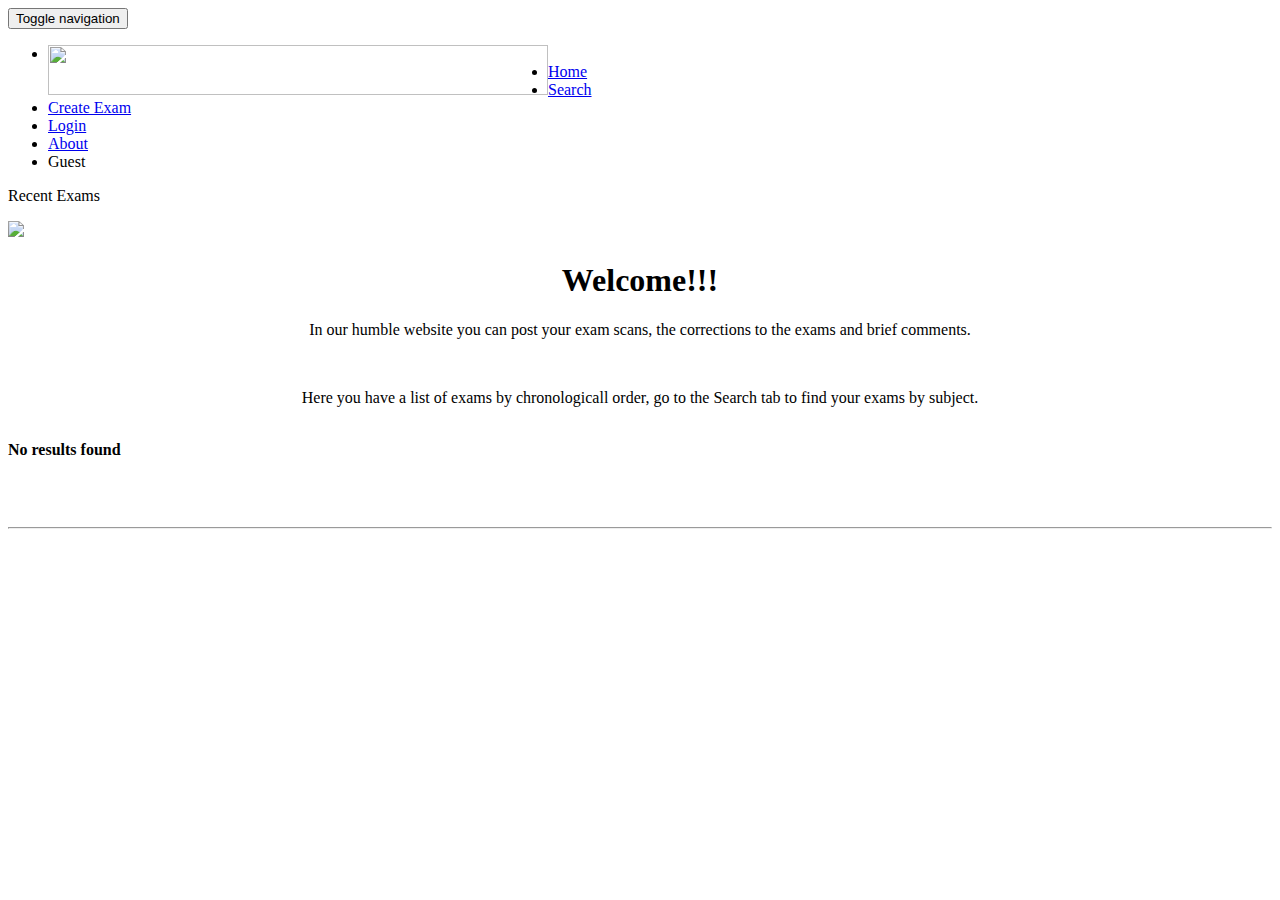
==== www/index.html @ cc3493a9 "web2" ====
<!DOCTYPE html>
<html lang="en">
<body background="./pics/papers.png">
<head>

    <meta charset="utf-8">
    <meta http-equiv="X-UA-Compatible" content="IE=edge">
    <meta name="viewport" content="width=device-width, initial-scale=1">
    <meta name="description" content="">
    <meta name="author" content="">

    <title>Exam Site</title>

 <link rel="stylesheet" href="https://maxcdn.bootstrapcdn.com/bootstrap/3.3.5/css/bootstrap.min.css" integrity="sha512-dTfge/zgoMYpP7QbHy4gWMEGsbsdZeCXz7irItjcC3sPUFtf0kuFbDz/ixG7ArTxmDjLXDmezHubeNikyKGVyQ==" crossorigin="anonymous">
    <link rel="stylesheet" type="text/css" href="./css/main.css">


    <!-- HTML5 Shim and Respond.js IE8 support of HTML5 elements and media queries -->
    <!-- WARNING: Respond.js doesn't work if you view the page via file:// -->
    <!--[if lt IE 9]>
        <script src="https://oss.maxcdn.com/libs/html5shiv/3.7.0/html5shiv.js"></script>
        <script src="https://oss.maxcdn.com/libs/respond.js/1.4.2/respond.min.js"></script>
    <![endif]-->

</head>

<body>

    <!-- Navigation -->
    <nav class="navbar navbar-inverse navbar-fixed-top" role="navigation">
        <div class="container">
            <!-- Brand and toggle get grouped for better mobile display -->
            <div class="navbar-header">
                <button type="button" class="navbar-toggle" data-toggle="collapse" data-target="#bs-example-navbar-collapse-1">
                    <span class="sr-only">Toggle navigation</span>
                    <span class="icon-bar"></span>
                    <span class="icon-bar"></span>
                    <span class="icon-bar"></span>
                </button>
               
            </div>
            <!-- Collect the nav links, forms, and other content for toggling -->
            <div class="collapse navbar-collapse" id="bs-example-navbar-collapse-1">
              
                    
                   
               
                <ul class="nav navbar-nav navbar-right">
                    <li >
                        <img src="./pics/examo.png" height="50" width="500"  style="float:left;">
                    </li>
                  <li >
                        <a href="./index.html">Home</a>
                    </li>
                    <li >
                        <a href="./search.html">Search</a>
                    </li>
                    <li>
                        <a href="./repositories.html">Create Exam</a>
                    </li>
                    <li>
                        <a href="./login.html">Login</a>
                    </li>
                     <li>
                        <a href="./about.html">About</a>
                    </li>
                     <li>
                        <a id=guestname >Guest</a>
                    </li>
                </ul>
            </div>
            <!-- /.navbar-collapse -->
        </div>
        <!-- /.container -->
    </nav>

    <!-- Page Content -->
    <div class="container">

        <div class="row">

            <div class="col-md-3">
                <p class="lead">Recent Exams</p>
             
            </div>

            <div class="col-md-9">

                <div class="thumbnail">
                    <img class="img-responsive" src="./pics/index.png" >
                    <div class="caption-full">
                
                        <h1 align="center">Welcome!!!
                        </h1>
                        <p align="center">In our humble website you can post your exam scans, the corrections to the exams and brief comments.  </p><br>
                     <p align="center">Here you have a list of exams by chronologicall order, go to the Search tab to find your exams by subject.  </p>
                    
                    </div>
                    
                </div>

        <div class="jumbotron list-content" >
       
  
     
  
    <ul class="list-group" id="search-users-list">
    </ul>
      
      <div>
          <span id="numberofresults"></span><br>
    <span id="examheader"></span>      
<span id="searchsubject"></span>
 <span id="searchdescription"></span>
<span id="searchimage"></span>
<img id="image" src="" >
          <br>
  <button class="btn btn-success" type="button" style="visibility:hidden; background-color:red" id="deleteifadmin" >Delete this exam! </button><br>
          
          <span id="correction"></span>
          <button class="btn btn-success" type="button" id="newcorrection2" style="visibility:hidden;">Leave a correction!</button><br>
          <span id="correctionresult"></span>
           <hr>
<!--<img id="image_correction" src="" >-->
        <br> <br> <span id="comment"></span>
          <button class="btn btn-success" type="button" id="newcomment" style="visibility:hidden;">Leave a comment!</button><br>
            <span id="commentresult"></span>
      
      
      </div>
      
  <br>  <button type="button" class="btn btn-info paginate-link" id="prev2" data-url="" style="visibility:hidden;"> <- Prev</button>
    <button type="button" class="btn btn-info paginate-link" id="next2" data-url="" style="visibility:hidden;">Next -></button>
  </div>
                


            </div>

        </div>

    </div>
    <!-- /.container -->

 

        <!-- Footer -->
       

   
    <!-- /.container -->

    <!-- jQuery -->
    <script src="js/jquery.js"></script>

    <!-- Bootstrap Core JavaScript -->
    <script src="js/bootstrap.min.js"></script>
<script src="./js/exam.js"></script>
</body>

</html>
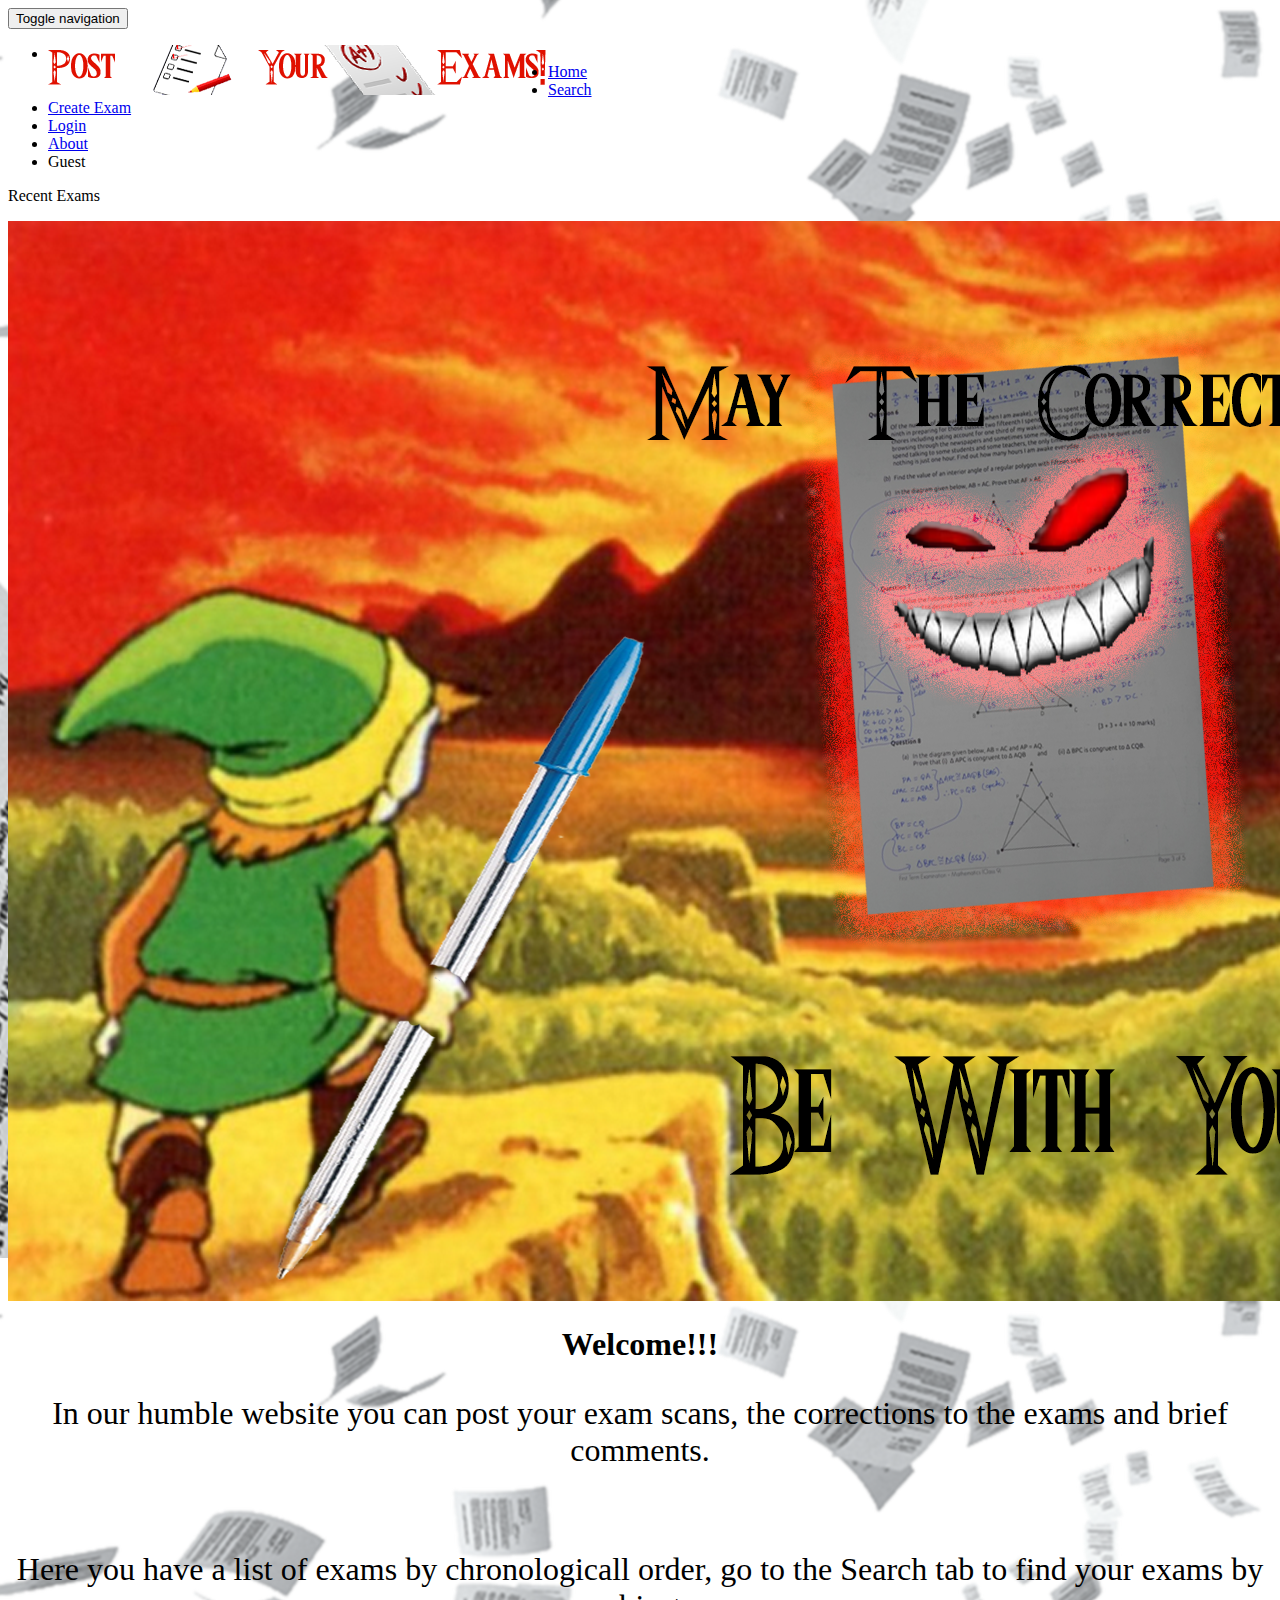
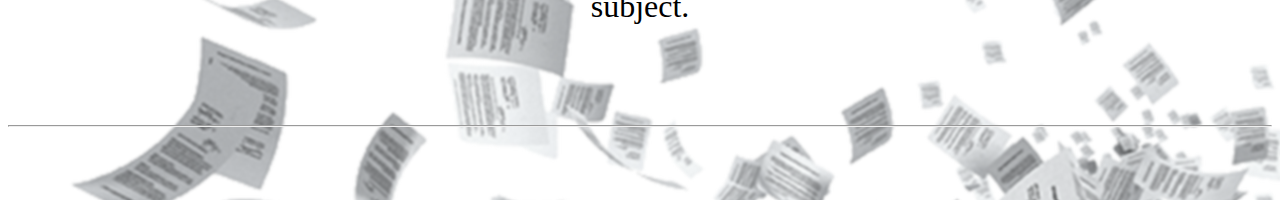
==== commit 73e515fe: "falta index arrelgat" ====
--- a/www/index.html
+++ b/www/index.html
@@ -92,8 +92,8 @@
                 
                         <h1 align="center">Welcome!!!
                         </h1>
-                        <p align="center">In our humble website you can post your exam scans, the corrections to the exams and brief comments.  </p><br>
-                     <p align="center">Here you have a list of exams by chronologicall order, go to the Search tab to find your exams by subject.  </p>
+                        <p align="center" style="font-size:200%;" >In our humble website you can post your exam scans, the corrections to the exams and brief comments.  </p><br>
+                     <p align="center" style="font-size:200%;">Here you have a list of exams by chronologicall order, go to the Search tab to find your exams by subject.  </p>
                     
                     </div>
                     
@@ -108,12 +108,11 @@
     </ul>
       
       <div>
-          <span id="numberofresults"></span><br>
-    <span id="examheader"></span>      
-<span id="searchsubject"></span>
- <span id="searchdescription"></span>
-<span id="searchimage"></span>
-<img id="image" src="" >
+        
+<span id="searchsubject2"></span>
+ <span id="searchdescription2"></span>
+<span id="searchimage2"></span>
+<img id="image2" src="" >
           <br>
   <button class="btn btn-success" type="button" style="visibility:hidden; background-color:red" id="deleteifadmin" >Delete this exam! </button><br>
           
@@ -129,10 +128,7 @@
       
       </div>
       
-  <br>  <button type="button" class="btn btn-info paginate-link" id="prev2" data-url="" style="visibility:hidden;"> <- Prev</button>
-    <button type="button" class="btn btn-info paginate-link" id="next2" data-url="" style="visibility:hidden;">Next -></button>
-  </div>
-                
+       
 
 
             </div>
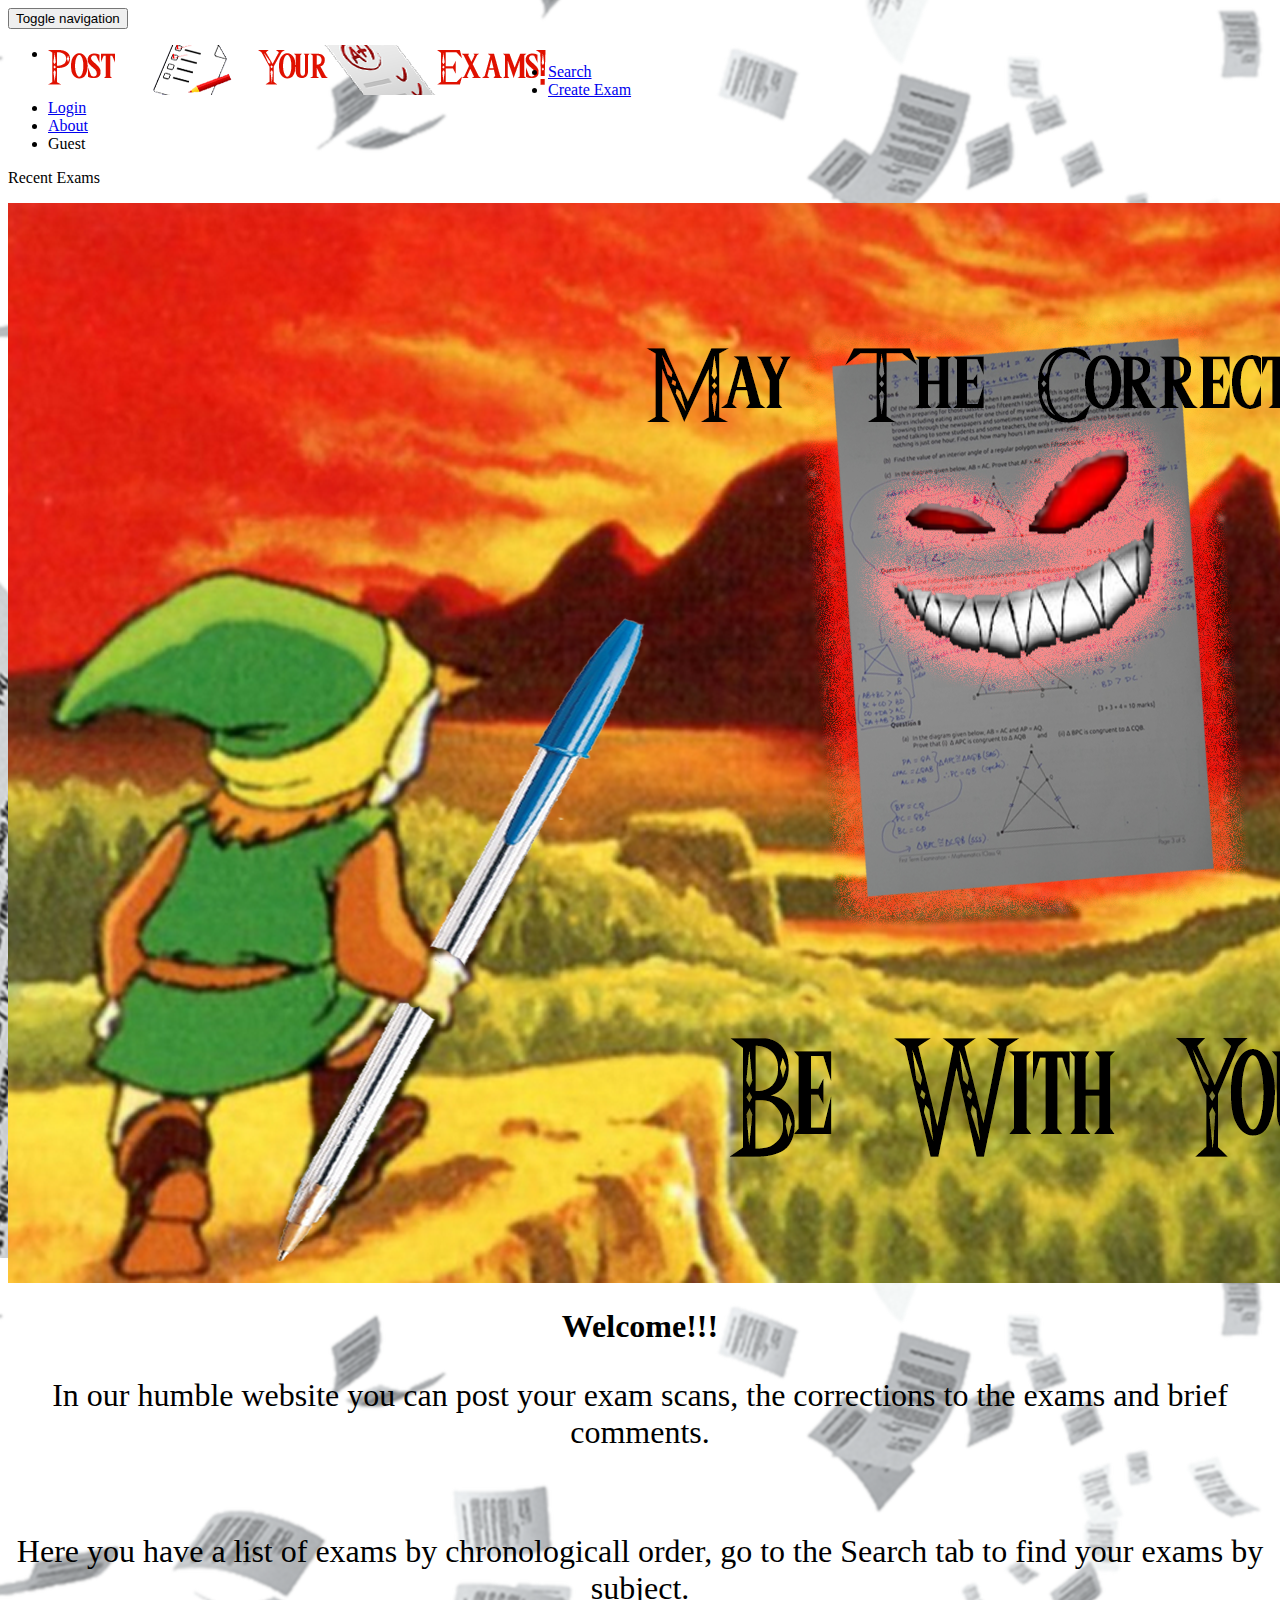
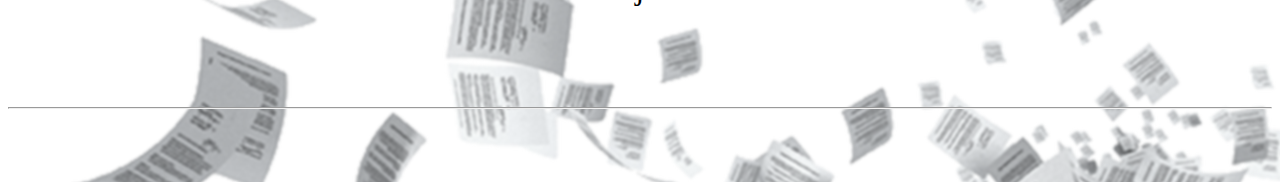
==== commit 712625b5: "v2" ====
--- a/www/index.html
+++ b/www/index.html
@@ -49,9 +49,7 @@
                     <li >
                         <img src="./pics/examo.png" height="50" width="500"  style="float:left;">
                     </li>
-                  <li >
-                        <a href="./index.html">Home</a>
-                    </li>
+                 
                     <li >
                         <a href="./search.html">Search</a>
                     </li>
@@ -59,7 +57,7 @@
                         <a href="./repositories.html">Create Exam</a>
                     </li>
                     <li>
-                        <a href="./login.html">Login</a>
+                        <a href="./login.html" id="logbut">Login</a>
                     </li>
                      <li>
                         <a href="./about.html">About</a>
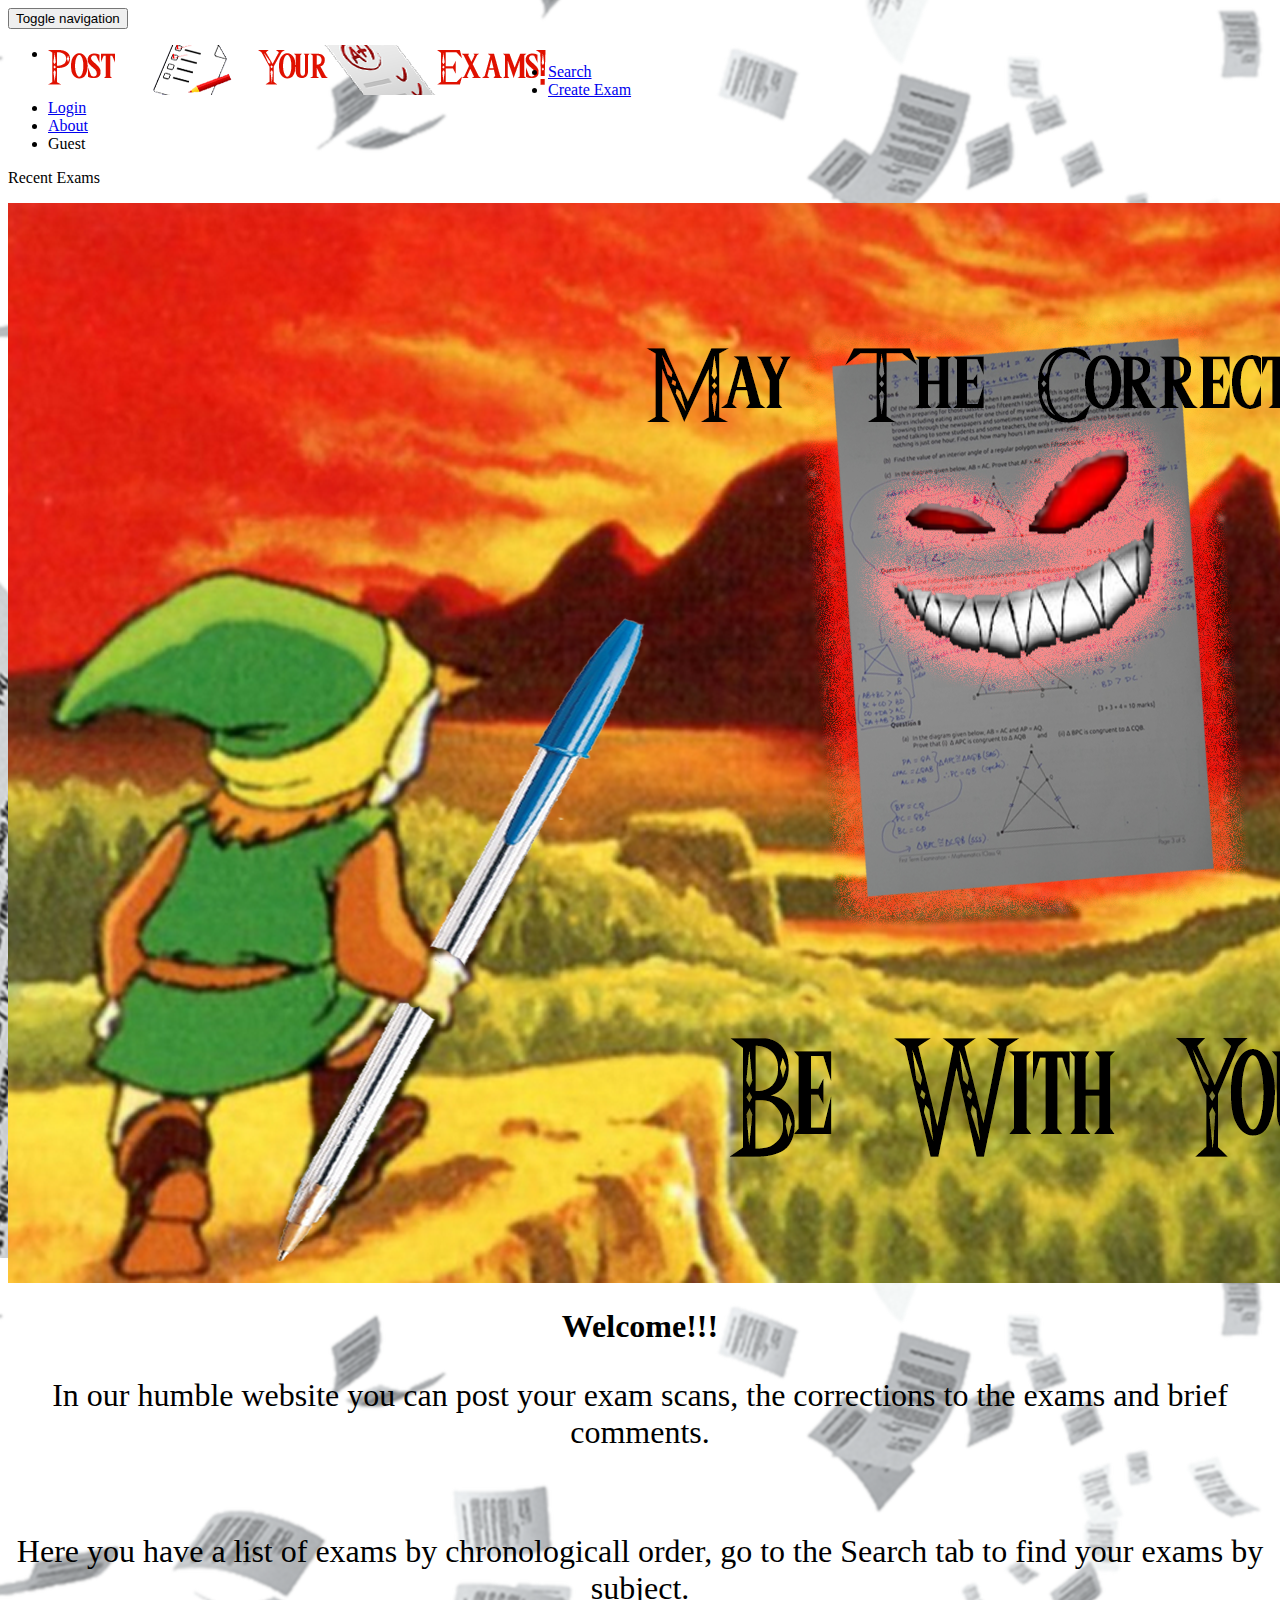
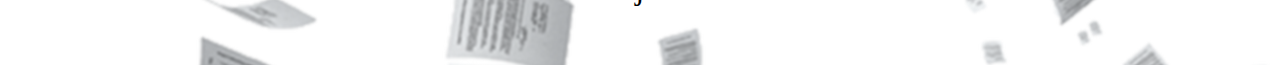
==== commit 56625e7a: "casi final" ====
--- a/www/index.html
+++ b/www/index.html
@@ -112,16 +112,7 @@
 <span id="searchimage2"></span>
 <img id="image2" src="" >
           <br>
-  <button class="btn btn-success" type="button" style="visibility:hidden; background-color:red" id="deleteifadmin" >Delete this exam! </button><br>
-          
-          <span id="correction"></span>
-          <button class="btn btn-success" type="button" id="newcorrection2" style="visibility:hidden;">Leave a correction!</button><br>
-          <span id="correctionresult"></span>
-           <hr>
-<!--<img id="image_correction" src="" >-->
-        <br> <br> <span id="comment"></span>
-          <button class="btn btn-success" type="button" id="newcomment" style="visibility:hidden;">Leave a comment!</button><br>
-            <span id="commentresult"></span>
+
       
       
       </div>
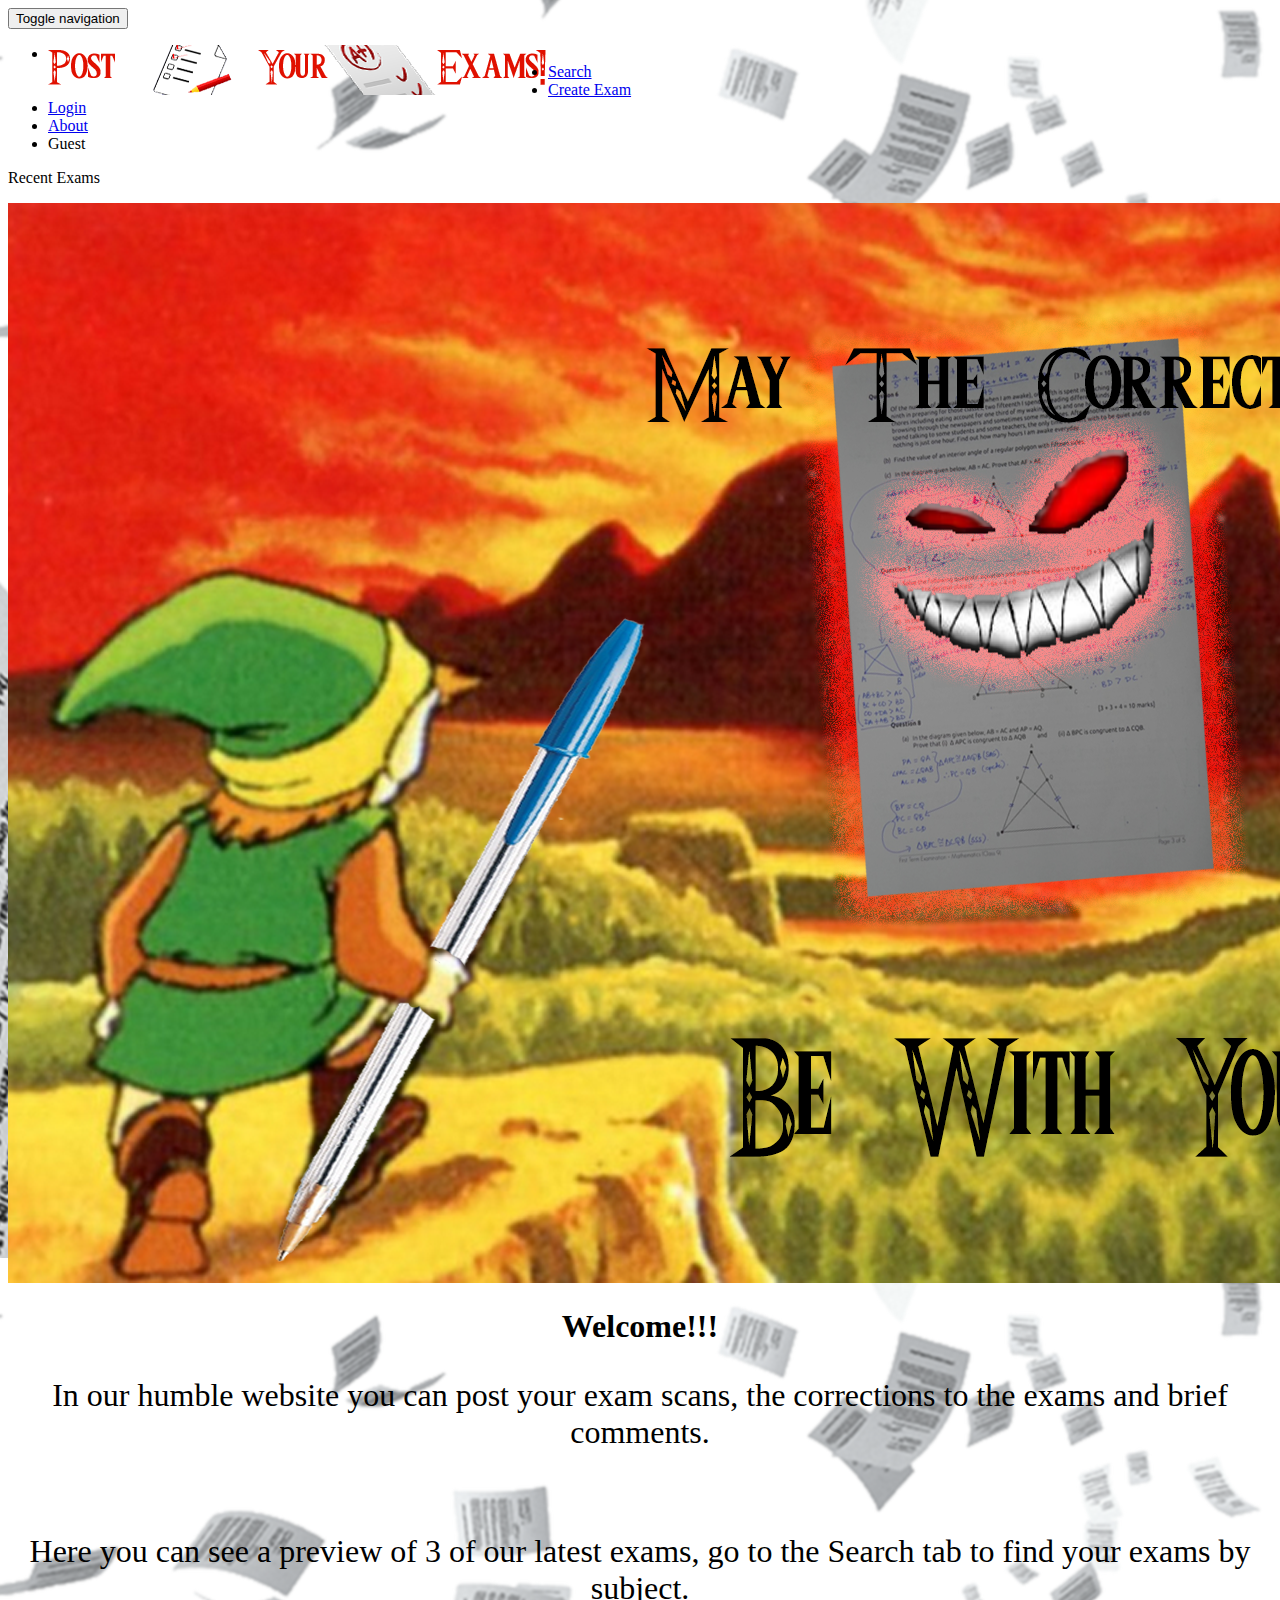
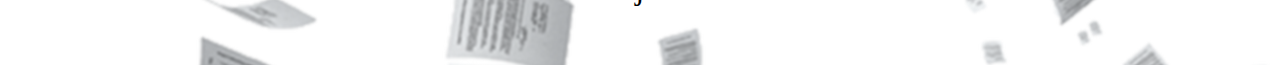
==== commit db5e87ff: "finalsuposo" ====
--- a/www/index.html
+++ b/www/index.html
@@ -91,7 +91,7 @@
                         <h1 align="center">Welcome!!!
                         </h1>
                         <p align="center" style="font-size:200%;" >In our humble website you can post your exam scans, the corrections to the exams and brief comments.  </p><br>
-                     <p align="center" style="font-size:200%;">Here you have a list of exams by chronologicall order, go to the Search tab to find your exams by subject.  </p>
+                     <p align="center" style="font-size:200%;">Here you can see a preview of 3 of our latest exams, go to the Search tab to find your exams by subject.  </p>
                     
                     </div>
                     
